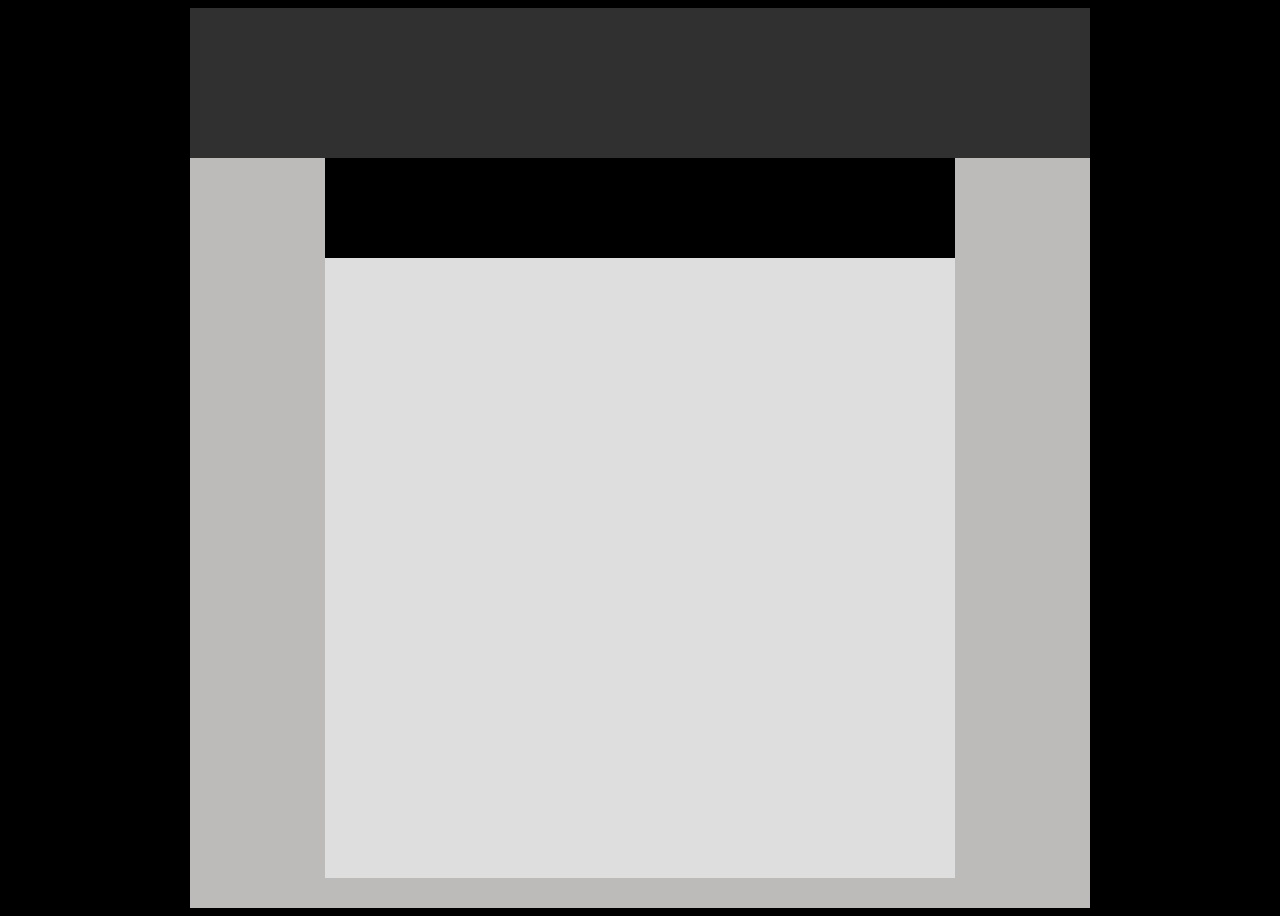
==== first/index.html @ 476c8e74 "practicing" ====
<!-- Put your HTML HERE, make sure to connect your index.css sheet -->
<!DOCTYPE html>
<html lang="en">
<head>
    <meta charset="UTF-8">
    <meta name="viewport" content="width=device-width, initial-scale=1.0">
    <meta http-equiv="X-UA-Compatible" content="ie=edge">
    <title>Document</title>
    <link rel="stylesheet" type='text/css' href='index.css'/>
</head>
<body>
    <div class='main'>
        <header>   
        </header>
        <div class='center'>
            <footer>
            </footer>
        </div>
    </div>
</body>
</html>
---- first/index.css ----
body {
    background-color: black;
    display: flex;
    justify-content: center;
}
.main {
    background-color: rgb(189, 186, 186);
    width: 900px;
    height: 100vh;
    display: flex;
    flex-direction: column;
    align-items: center;
}
header {
    background-color: rgb(49, 48, 48);
    width: 100%;
    height: 150px;
}
.center {
    background-color: rgb(223, 222, 222);
    width: 630px;
    height: 80%;

}
footer {
    background-color: black;
    width: 100%;
    height: 100px;
    vertical-align: bottom;

}
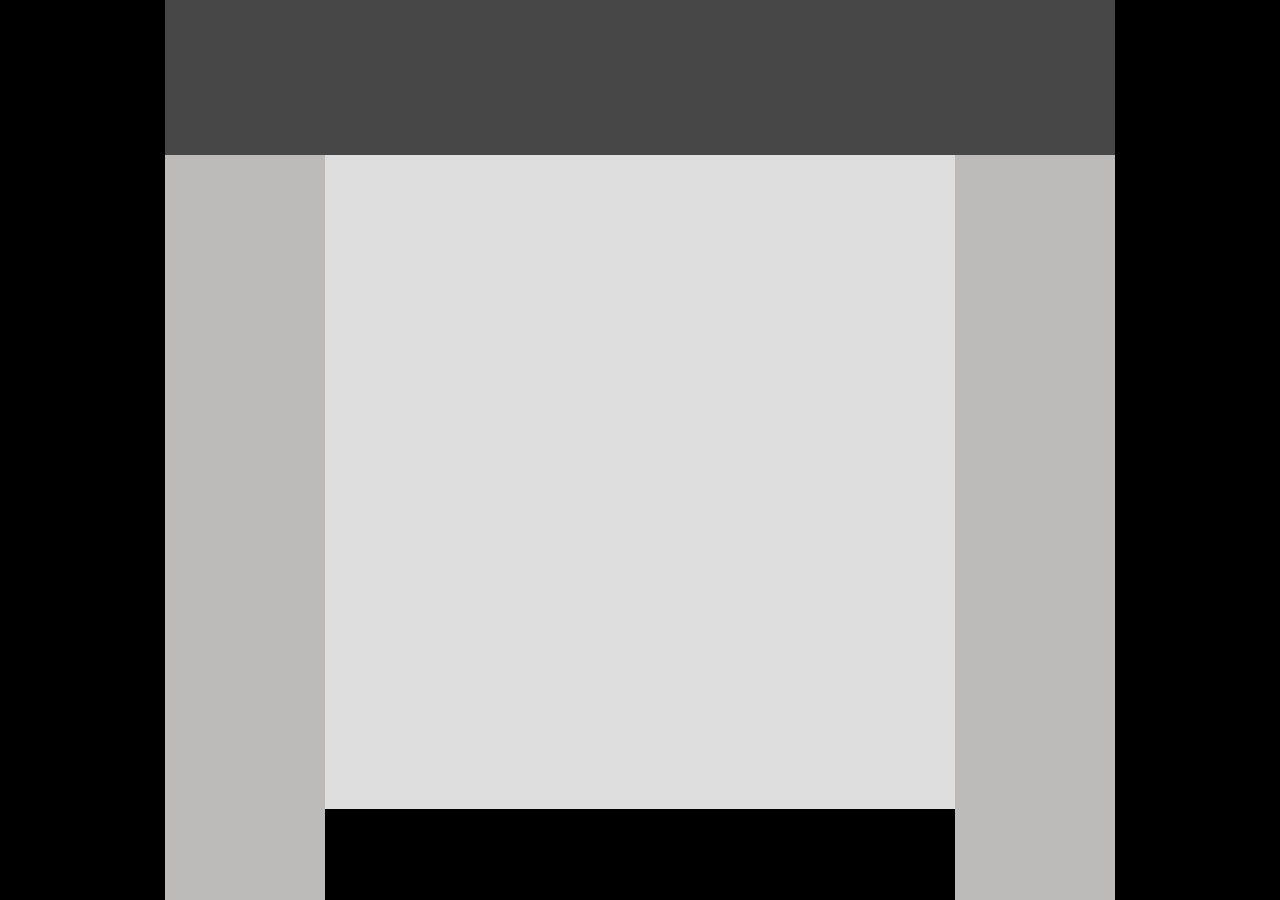
==== commit 9c0bde77: "first completd" ====
--- a/first/index.html
+++ b/first/index.html
@@ -13,9 +13,9 @@
         <header>   
         </header>
         <div class='center'>
-            <footer>
-            </footer>
         </div>
+                <footer>
+                </footer>
     </div>
 </body>
 </html>--- a/first/index.css
+++ b/first/index.css
@@ -1,20 +1,21 @@
 body {
+    margin: 0;
     background-color: black;
     display: flex;
     justify-content: center;
 }
 .main {
     background-color: rgb(189, 186, 186);
-    width: 900px;
+    width: 950px;
     height: 100vh;
     display: flex;
     flex-direction: column;
     align-items: center;
 }
 header {
-    background-color: rgb(49, 48, 48);
+    background-color: rgb(71, 71, 71);
     width: 100%;
-    height: 150px;
+    height: 170px;
 }
 .center {
     background-color: rgb(223, 222, 222);
@@ -24,8 +25,8 @@
 }
 footer {
     background-color: black;
-    width: 100%;
+    width: 630px;
     height: 100px;
-    vertical-align: bottom;
+    vertical-align: baseline;
 
 }